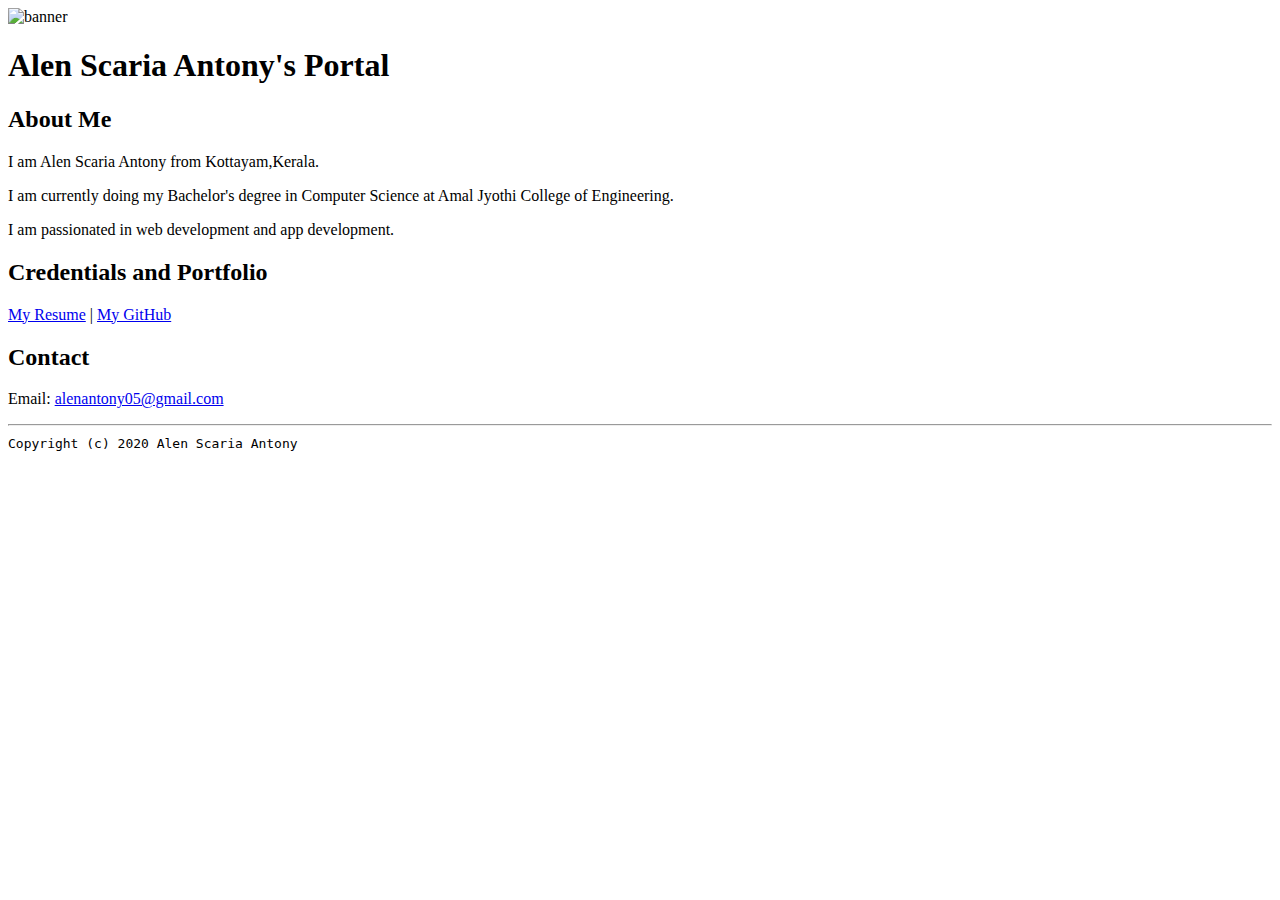
==== index.html @ de37da15 "Add files via upload" ====
<!doctype html>

<!-- this is a comment for human! -->

<html lang="en">

  <header>
<title>Alen Scaria Antony's Portal</title>
<link rel="stylesheet" href="css/master.css">
<link rel="FaviconIcon" href="favicon.ico" type="image/x-icon">
<link rel="shortcut" href="favicon.ico" type="image/x-icon">
<meta name="viewport" content="width=device-width,initial-scale=1, shrink-to-fit=no">
<meta name="name" content="Alen Scaria Antony's Portal">
<meta name="robots" content="noindex,nofollow">
  </header>

  <body>
    <img src="images/banner.jpg" width="75%" alt="banner">
<h1>Alen Scaria Antony's Portal</h1>
<h2>About Me</h2>
<p>I am Alen Scaria Antony from Kottayam,Kerala.</p>
<p>I am currently doing my Bachelor's degree in Computer Science at Amal Jyothi College of Engineering.</p>
<p>I am passionated in web development and app development.</p>
<h2>Credentials and Portfolio</h2>

<p><a href="resume.html">My Resume</a> | <a href="https://github.com/alenscaria">My GitHub</a></p>
<h2>Contact</h2>

<p>Email: <a href="mailto:alenantony05@gmail.com">alenantony05@gmail.com</a></p>
  </body>

  <footer>
<hr>
<code>Copyright (c) 2020 Alen Scaria Antony</code>
  </footer>

</html>
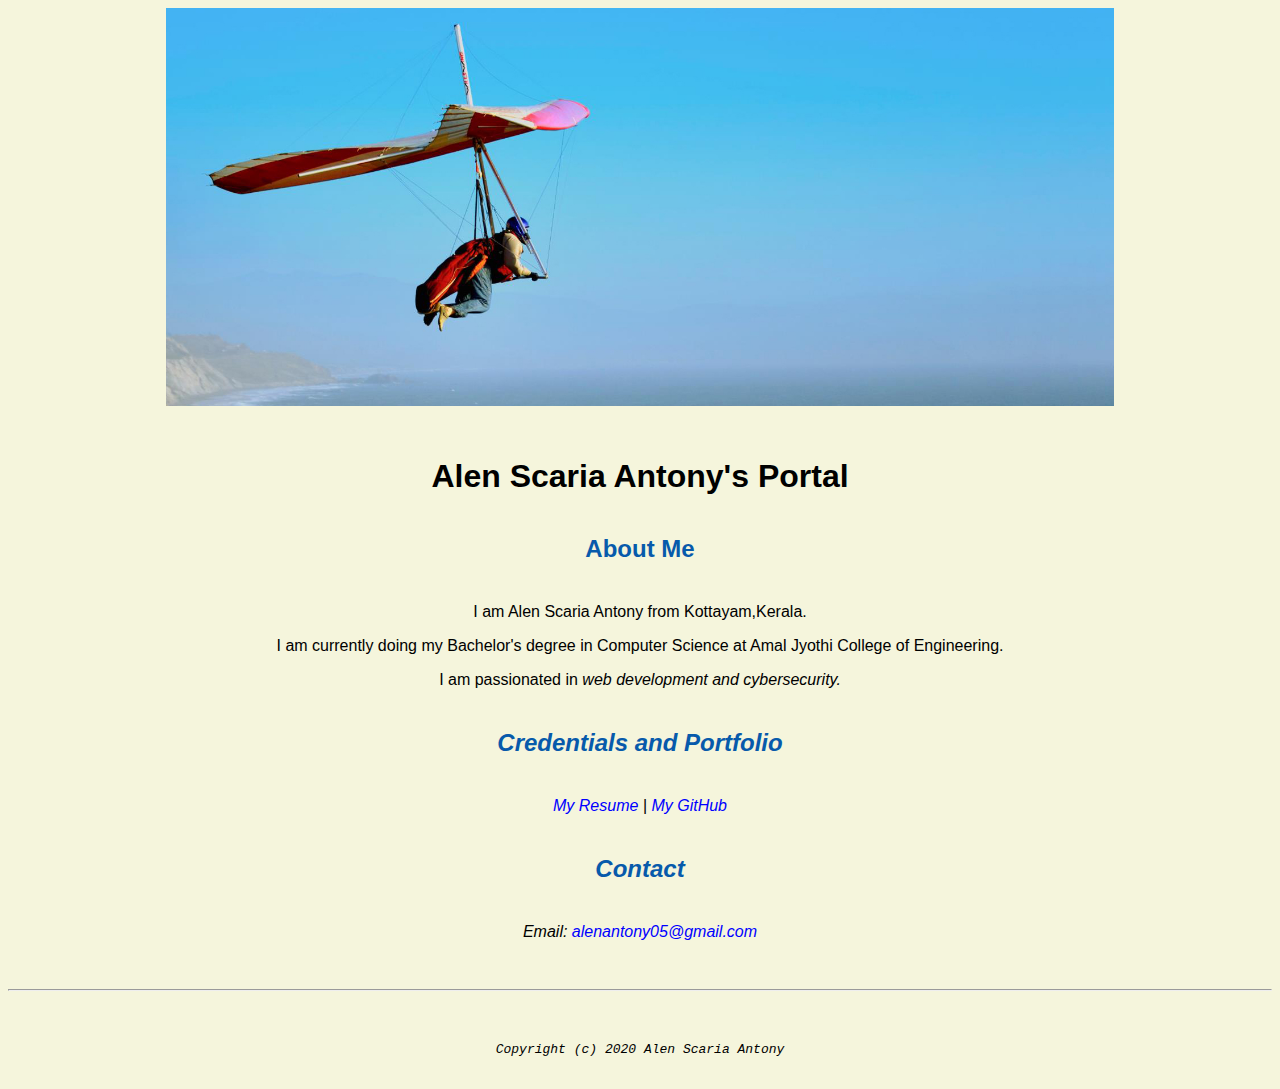
==== commit ca53b5f7: "Update index.html" ====
--- a/index.html
+++ b/index.html
@@ -20,7 +20,7 @@
 <h2>About Me</h2>
 <p>I am Alen Scaria Antony from Kottayam,Kerala.</p>
 <p>I am currently doing my Bachelor's degree in Computer Science at Amal Jyothi College of Engineering.</p>
-<p>I am passionated in web development and app development.</p>
+<p>I am passionated in <em>web development<em> and <em>cybersecurity</em>.</p>
 <h2>Credentials and Portfolio</h2>
 
 <p><a href="resume.html">My Resume</a> | <a href="https://github.com/alenscaria">My GitHub</a></p>
--- a/css/master.css
+++ b/css/master.css
@@ -0,0 +1,63 @@
+/* Cascading stylesheet for the website */
+
+/* Text inside these asterisks and slashes are comments for human */
+
+  a {
+    color: blue;/* set the text color to blue here */
+    text-decoration: none; /* This means we do not want hyperlinks to be underlined */
+  }
+
+  a:hover {
+    color: red;/* set the text color to red here */
+    text-decoration: none; /* This means we do not want hyperlinks to be underlined */
+  }
+
+  body {
+    background-color: beige;/* set the background color here */
+    color: black;/* set the text color to black here */
+    font-family: Arial, Helvetica, sans-serif;/* set the font here */
+    text-align: center;/* set the text alignment here */
+   }
+
+  footer {
+    margin-top: 2rem;
+    margin-bottom: 2rem;
+  }
+
+  h1 {
+    margin-bottom: 0.5rem;
+    margin-top: 3rem;
+   }
+
+  h2 {
+  color: #075AAB;  /* set the text color of to #075AAB here */
+    /* set both the bottom margin and top margin to 2.5rem here */
+    margin-bottom: 2.5rem;
+    margin-top: 2.5rem;
+   }
+
+  h3 {
+    margin-bottom: 0;
+    margin-top: 2rem;
+  }
+
+  h4 {
+    margin-bottom: 1rem;
+    margin-top: 0.5rem;
+  }
+
+  h5 {
+    margin-top: 0.5rem;
+  }
+
+  hr {
+    margin-bottom: 3rem;
+    margin-top: 3rem;
+  }
+
+  /* this controls how the bullet points in the resume page looks */
+  ul {
+    display: table;
+    margin: 0 auto;
+    text-align: left;
+  }
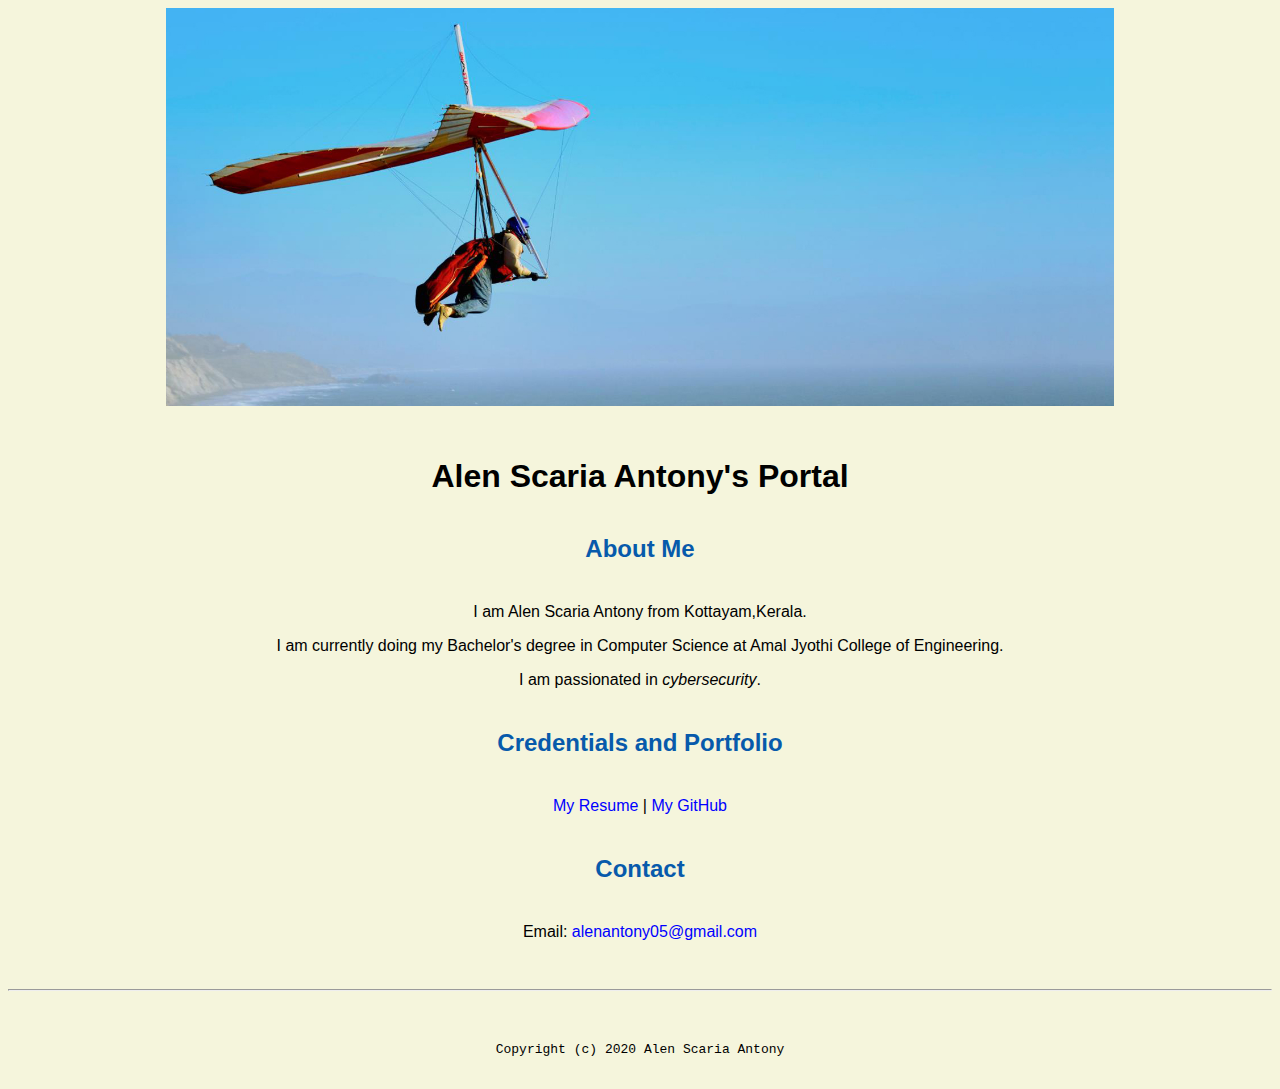
==== commit 8c939a49: "Update index.html" ====
--- a/index.html
+++ b/index.html
@@ -20,7 +20,7 @@
 <h2>About Me</h2>
 <p>I am Alen Scaria Antony from Kottayam,Kerala.</p>
 <p>I am currently doing my Bachelor's degree in Computer Science at Amal Jyothi College of Engineering.</p>
-<p>I am passionated in <em>web development<em> and <em>cybersecurity</em>.</p>
+<p>I am passionated in <em>cybersecurity</em>.</p>
 <h2>Credentials and Portfolio</h2>
 
 <p><a href="resume.html">My Resume</a> | <a href="https://github.com/alenscaria">My GitHub</a></p>
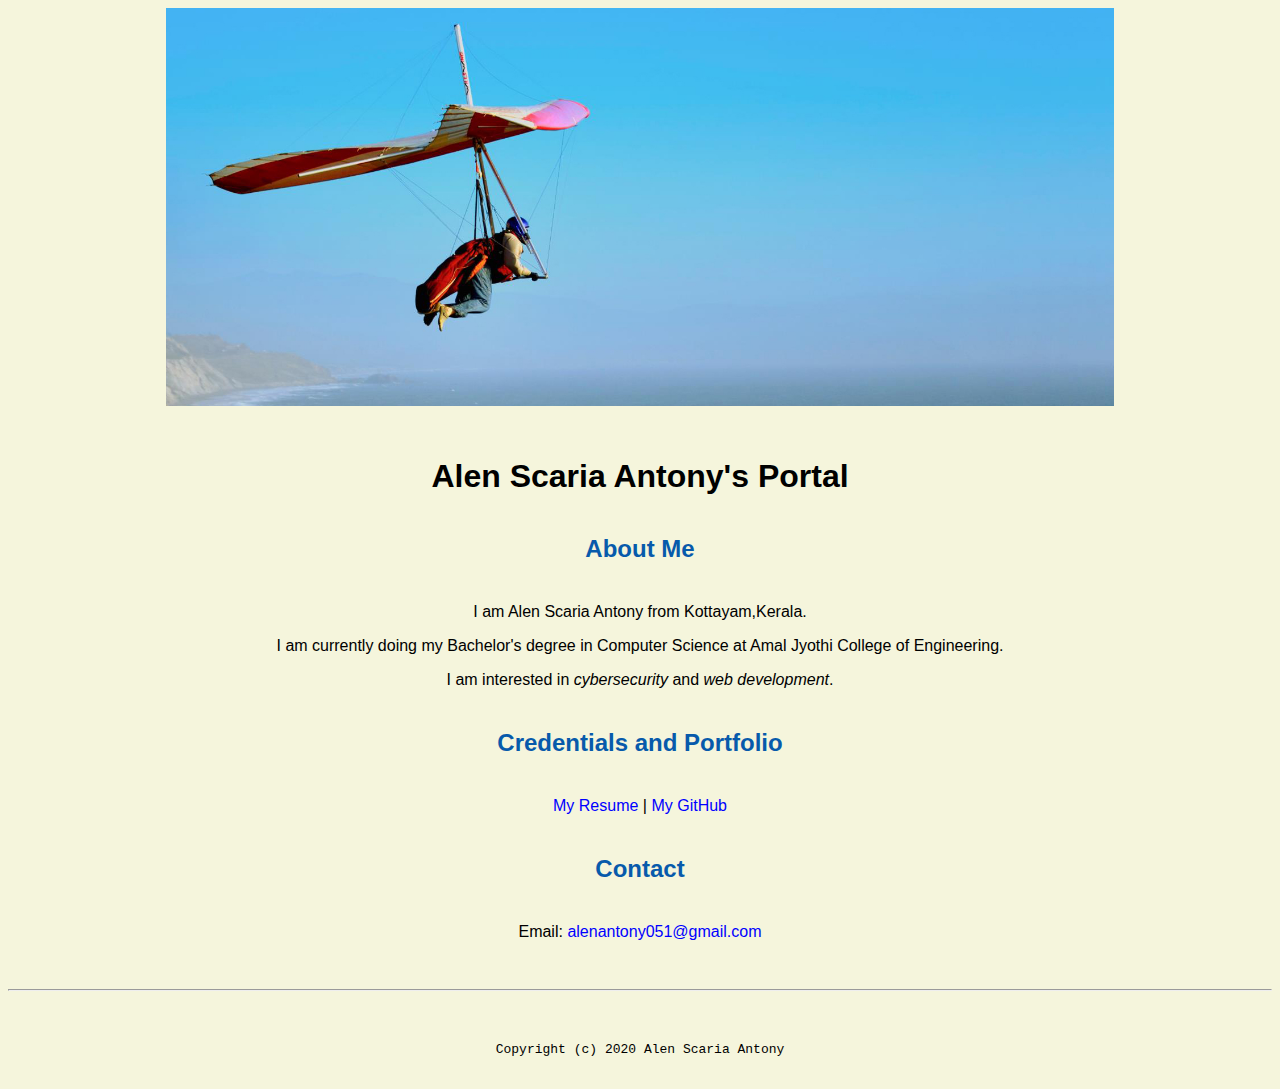
==== commit 7876532d: "Update index.html" ====
--- a/index.html
+++ b/index.html
@@ -20,13 +20,13 @@
 <h2>About Me</h2>
 <p>I am Alen Scaria Antony from Kottayam,Kerala.</p>
 <p>I am currently doing my Bachelor's degree in Computer Science at Amal Jyothi College of Engineering.</p>
-<p>I am passionated in <em>cybersecurity</em>.</p>
+<p>I am interested in <em>cybersecurity</em> and <em>web development</em>.</p>
 <h2>Credentials and Portfolio</h2>
 
 <p><a href="resume.html">My Resume</a> | <a href="https://github.com/alenscaria">My GitHub</a></p>
 <h2>Contact</h2>
 
-<p>Email: <a href="mailto:alenantony05@gmail.com">alenantony05@gmail.com</a></p>
+<p>Email: <a href="mailto:alenantony051@gmail.com">alenantony051@gmail.com</a></p>
   </body>
 
   <footer>
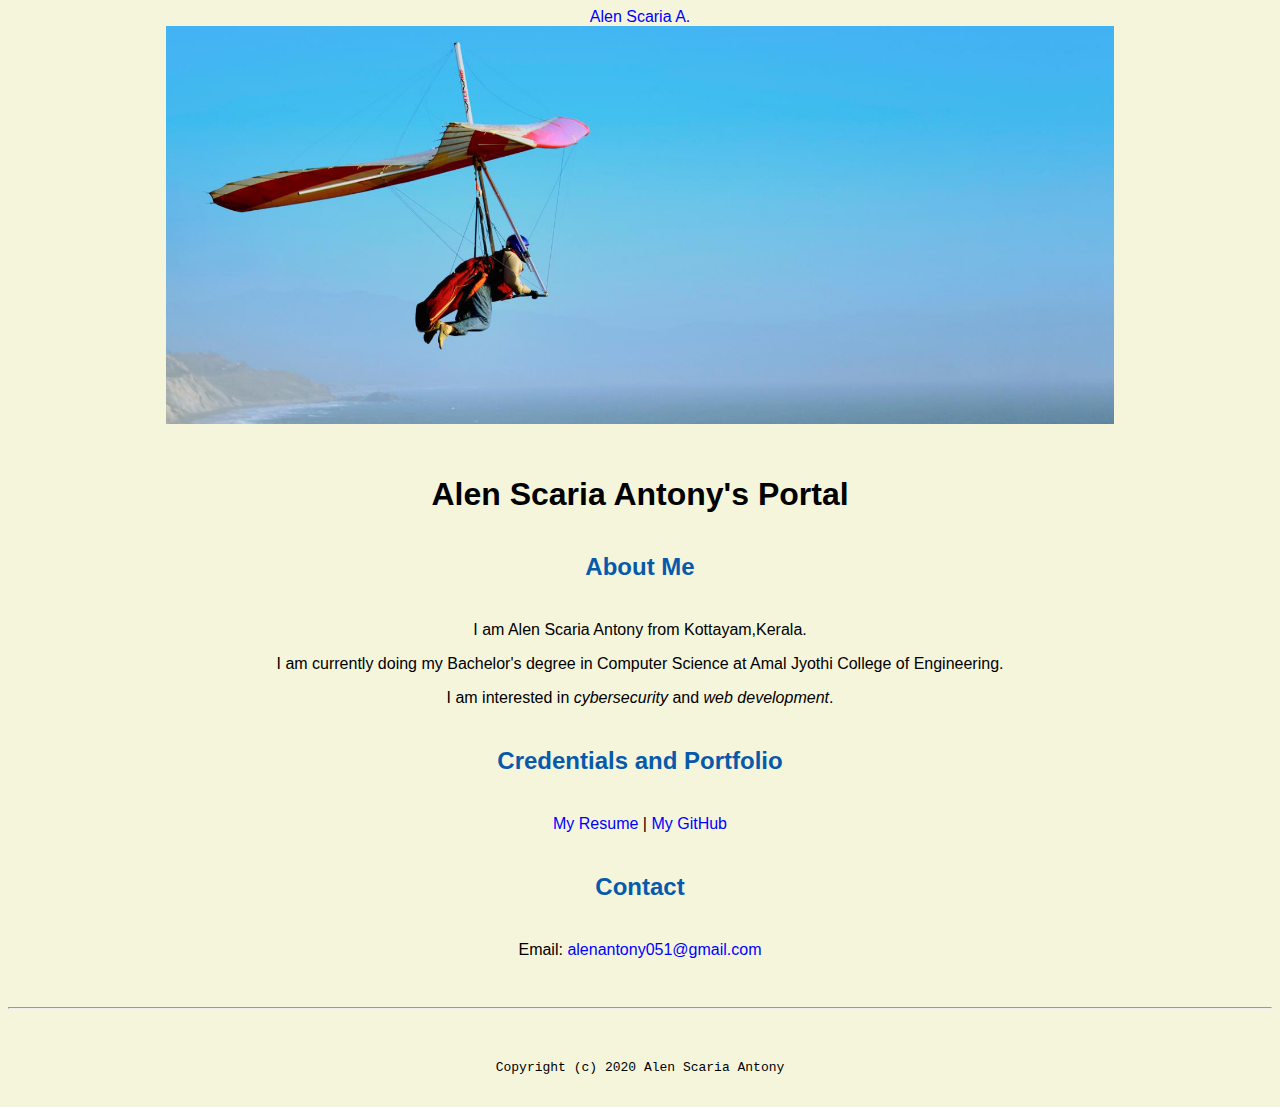
==== commit 979610da: "Update index.html" ====
--- a/index.html
+++ b/index.html
@@ -15,6 +15,8 @@
   </header>
 
   <body>
+    <script type="text/javascript" src="https://platform.linkedin.com/badges/js/profile.js" async defer></script>
+    <div class="LI-profile-badge"  data-version="v1" data-size="medium" data-locale="en_US" data-type="vertical" data-theme="dark" data-vanity="alen-scaria-a-373559164"><a class="LI-simple-link" href='https://in.linkedin.com/in/alen-scaria-a-373559164?trk=profile-badge'>Alen Scaria A.</a></div>
     <img src="images/banner.jpg" width="75%" alt="banner">
 <h1>Alen Scaria Antony's Portal</h1>
 <h2>About Me</h2>
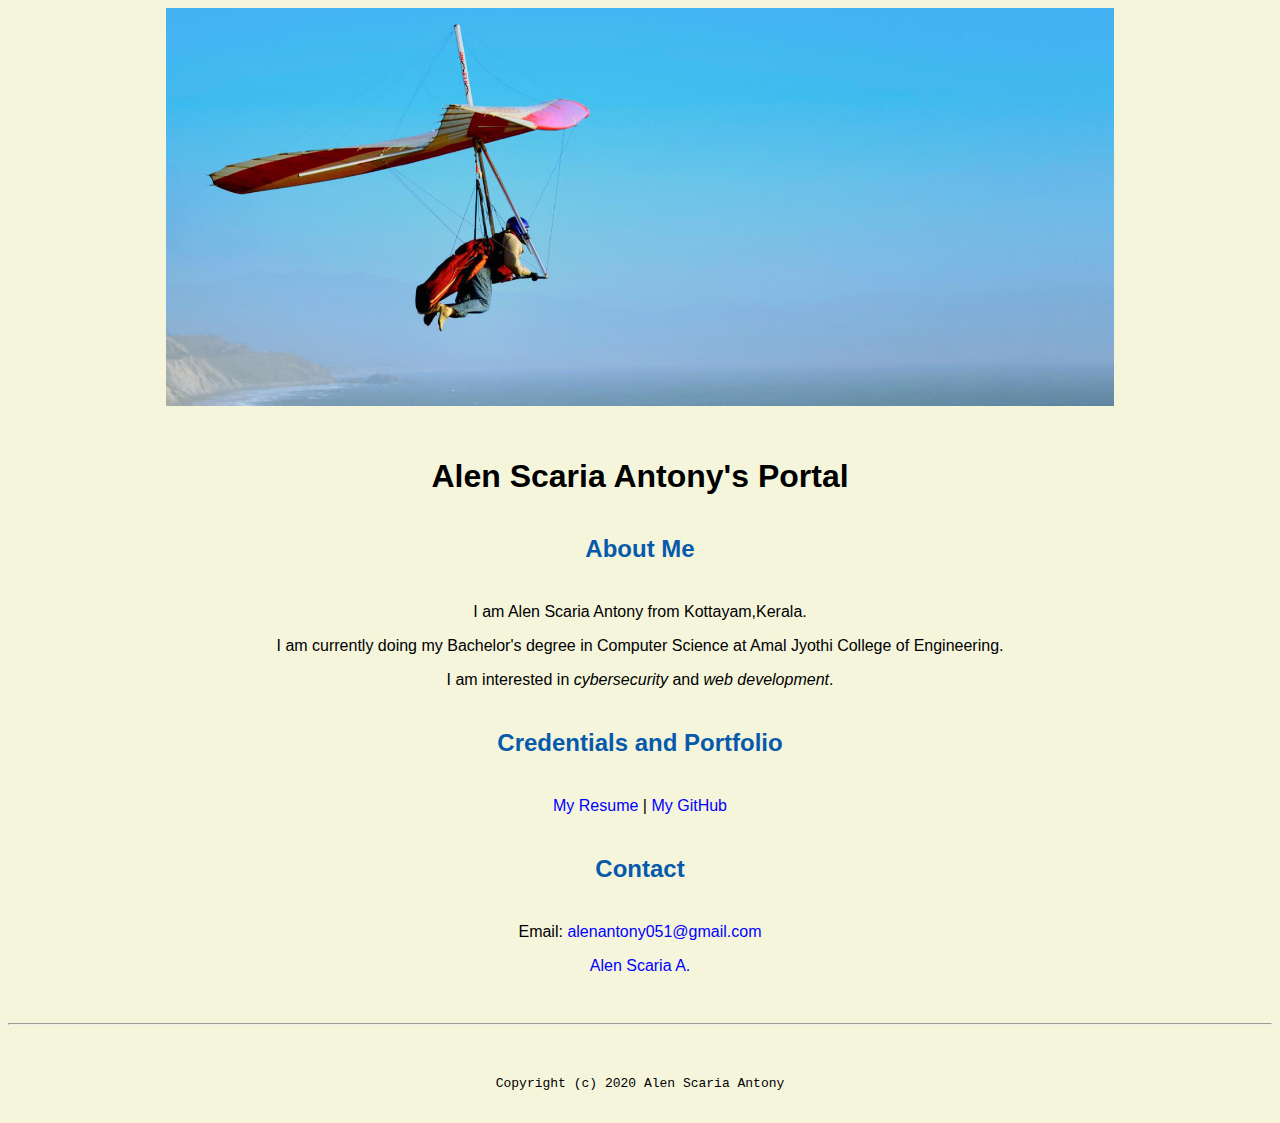
==== commit c833522a: "Update index.html" ====
--- a/index.html
+++ b/index.html
@@ -16,7 +16,6 @@
 
   <body>
     <script type="text/javascript" src="https://platform.linkedin.com/badges/js/profile.js" async defer></script>
-    <div class="LI-profile-badge"  data-version="v1" data-size="medium" data-locale="en_US" data-type="vertical" data-theme="dark" data-vanity="alen-scaria-a-373559164"><a class="LI-simple-link" href='https://in.linkedin.com/in/alen-scaria-a-373559164?trk=profile-badge'>Alen Scaria A.</a></div>
     <img src="images/banner.jpg" width="75%" alt="banner">
 <h1>Alen Scaria Antony's Portal</h1>
 <h2>About Me</h2>
@@ -29,6 +28,8 @@
 <h2>Contact</h2>
 
 <p>Email: <a href="mailto:alenantony051@gmail.com">alenantony051@gmail.com</a></p>
+      <div class="LI-profile-badge"  data-version="v1" data-size="medium" data-locale="en_US" data-type="vertical" data-theme="dark" data-vanity="alen-scaria-a-373559164"><a class="LI-simple-link" href='https://in.linkedin.com/in/alen-scaria-a-373559164?trk=profile-badge'>Alen Scaria A.</a></div>
+
   </body>
 
   <footer>
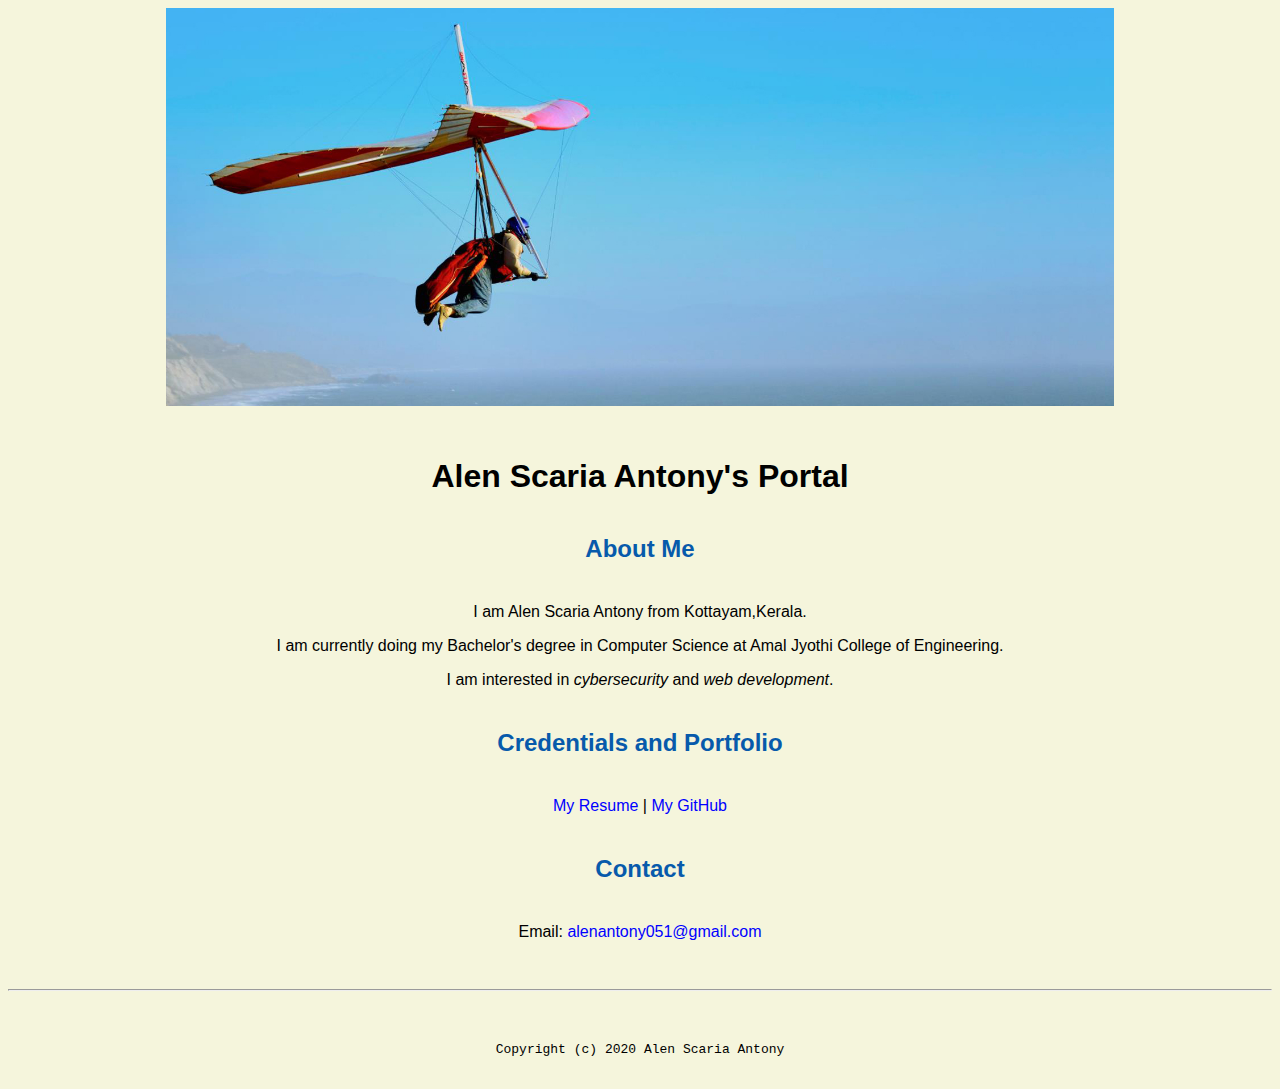
==== commit 98224ce9: "Update index.html" ====
--- a/index.html
+++ b/index.html
@@ -28,7 +28,7 @@
 <h2>Contact</h2>
 
 <p>Email: <a href="mailto:alenantony051@gmail.com">alenantony051@gmail.com</a></p>
-      <div class="LI-profile-badge"  data-version="v1" data-size="medium" data-locale="en_US" data-type="vertical" data-theme="dark" data-vanity="alen-scaria-a-373559164"><a class="LI-simple-link" href='https://in.linkedin.com/in/alen-scaria-a-373559164?trk=profile-badge'>Alen Scaria A.</a></div>
+    <!--  <div class="LI-profile-badge"  data-version="v1" data-size="medium" data-locale="en_US" data-type="vertical" data-theme="dark" data-vanity="alen-scaria-a-373559164"><a class="LI-simple-link" href='https://in.linkedin.com/in/alen-scaria-a-373559164?trk=profile-badge'>Alen Scaria A.</a></div>  -->
 
   </body>
 
